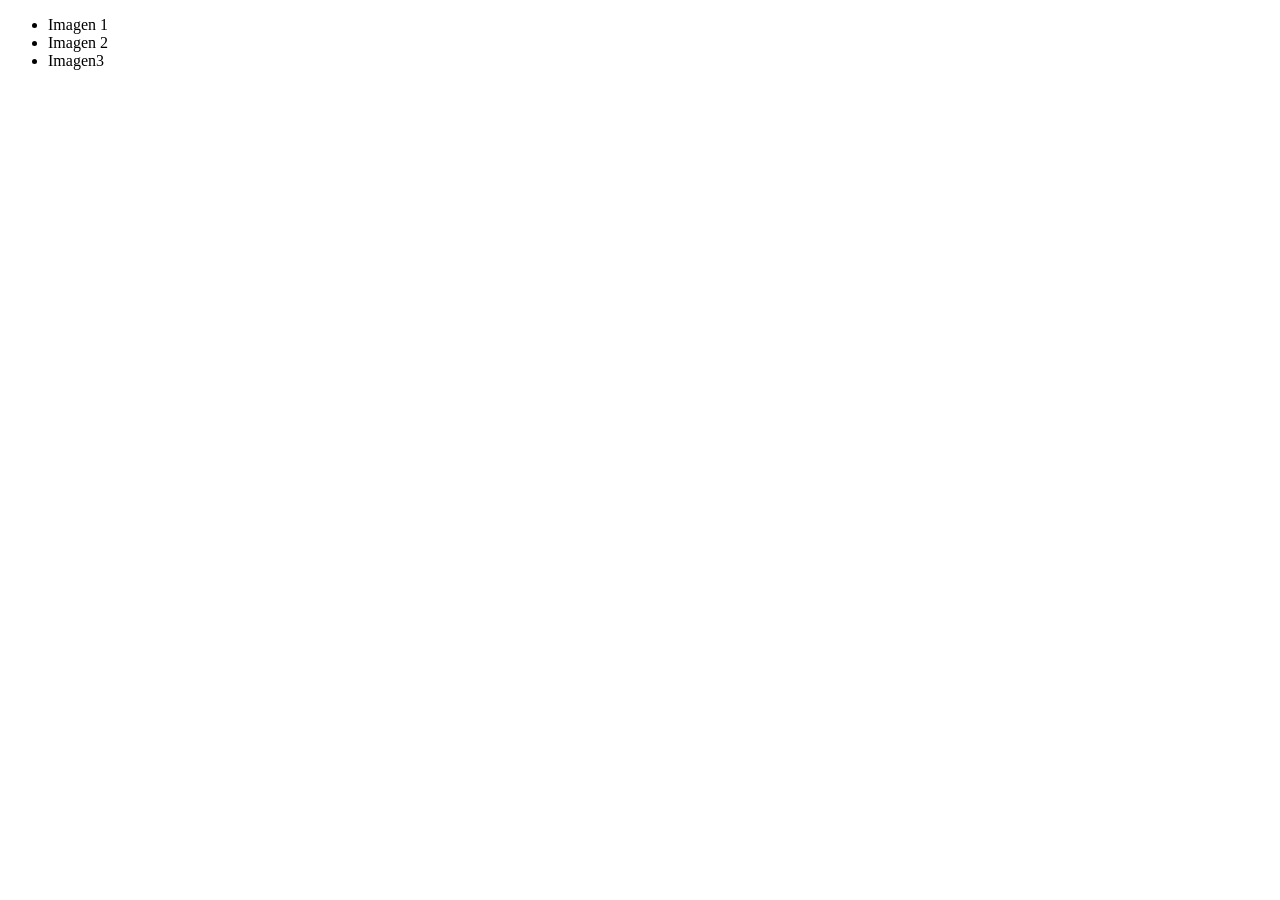
==== galeria.html @ 7be517ad "listado galeria" ====
<!DOCTYPE html>
<html lang="en">
<head>
    <meta charset="UTF-8">
    <meta name="viewport" content="width=device-width, initial-scale=1.0">
    <title>galeria</title>
</head>
<body>
    
    <ul>

        <li>Imagen 1</li>
        <li>Imagen 2</li>
        <li>Imagen3</li>

    </ul>

</body>
</html>
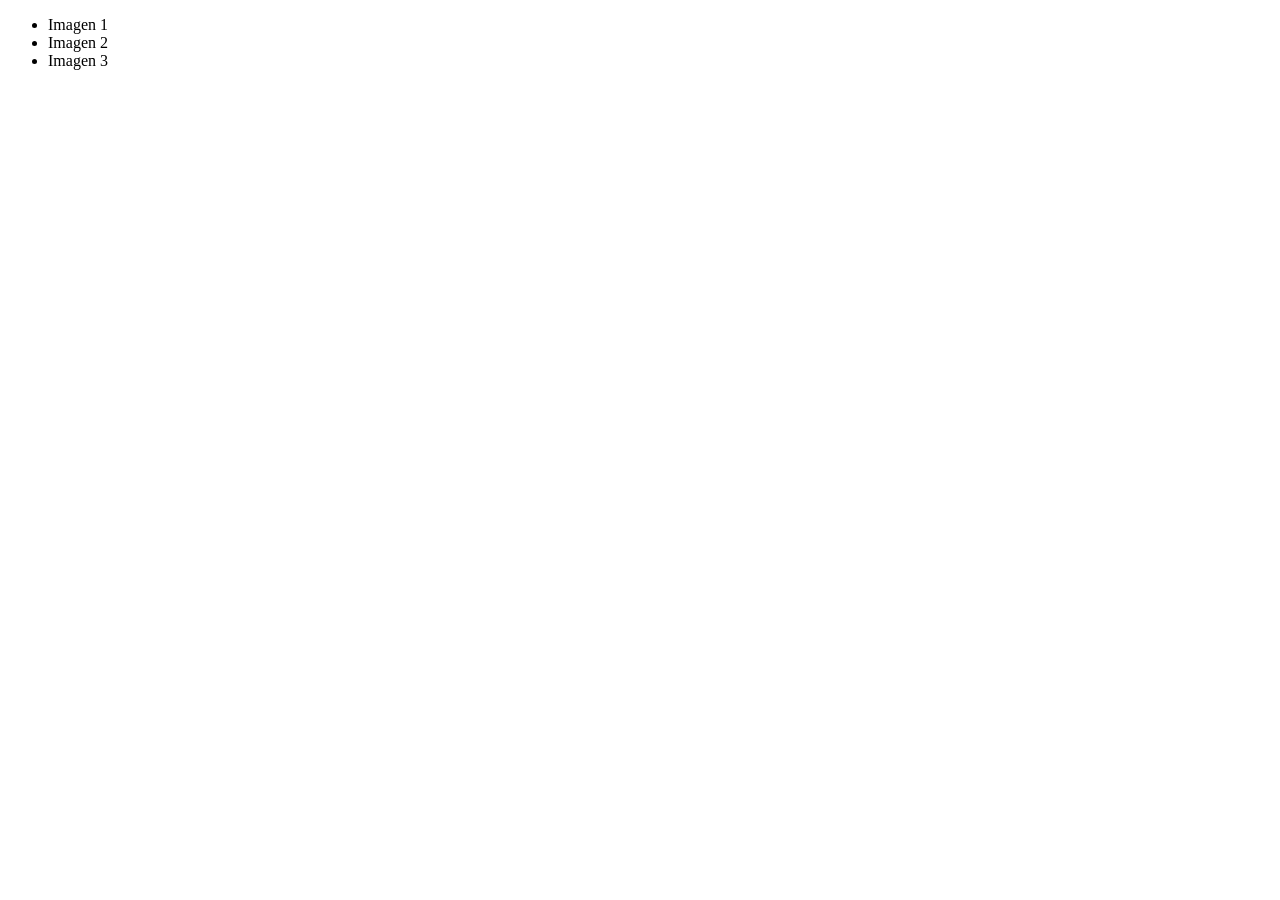
==== commit b6a58f16: "retoque" ====
--- a/galeria.html
+++ b/galeria.html
@@ -11,7 +11,7 @@
 
         <li>Imagen 1</li>
         <li>Imagen 2</li>
-        <li>Imagen3</li>
+        <li>Imagen 3</li>
 
     </ul>
 
